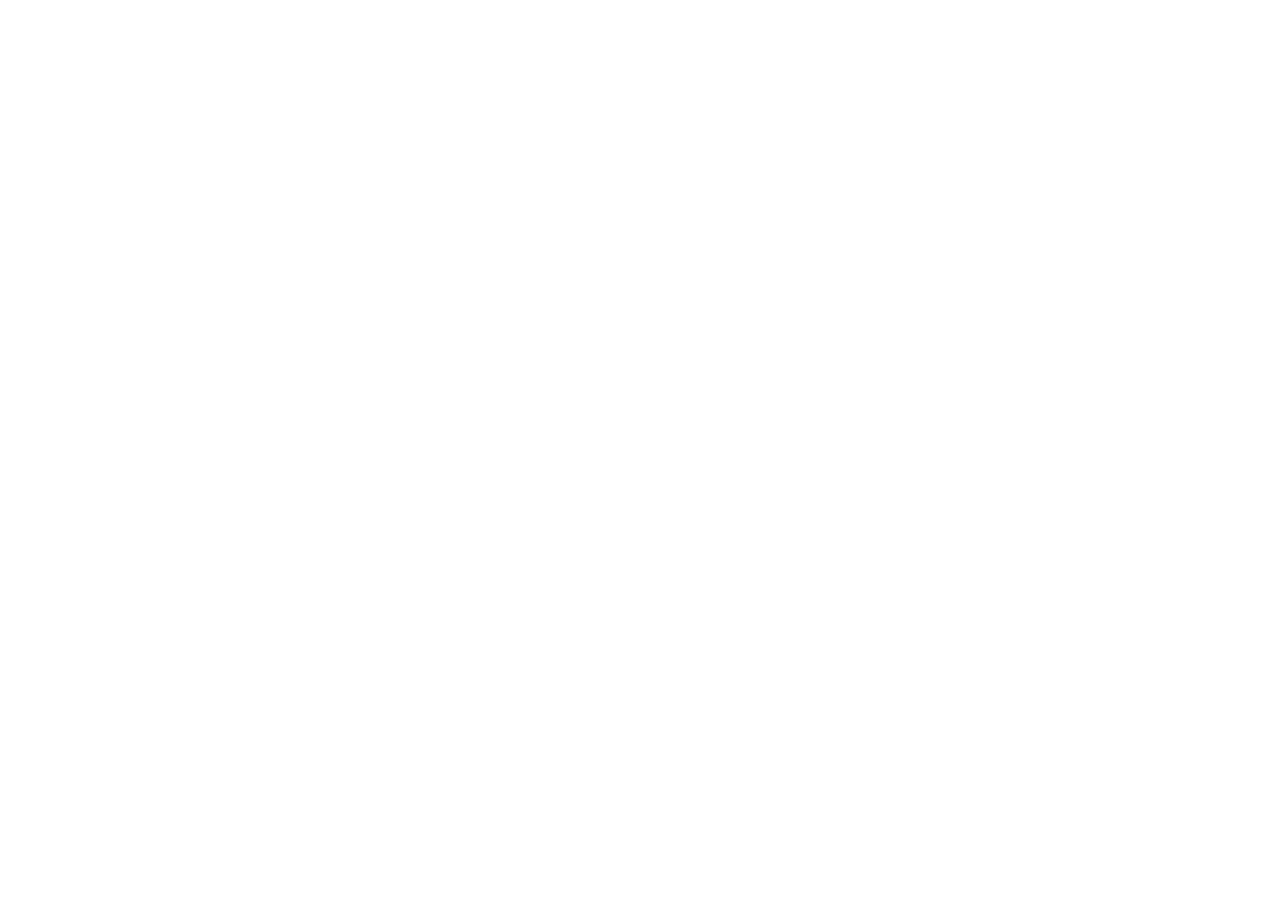
==== front_view.html @ c3ac9071 "front view of house" ====
<!DOCTYPE html>
<html lang="en">
<head>
    <meta charset="UTF-8">
    <meta http-equiv="X-UA-Compatible" content="IE=edge">
    <meta name="viewport" content="width=device-width, initial-scale=1.0">
    <title>Document</title>
</head>
<body>
    
</body>
</html>
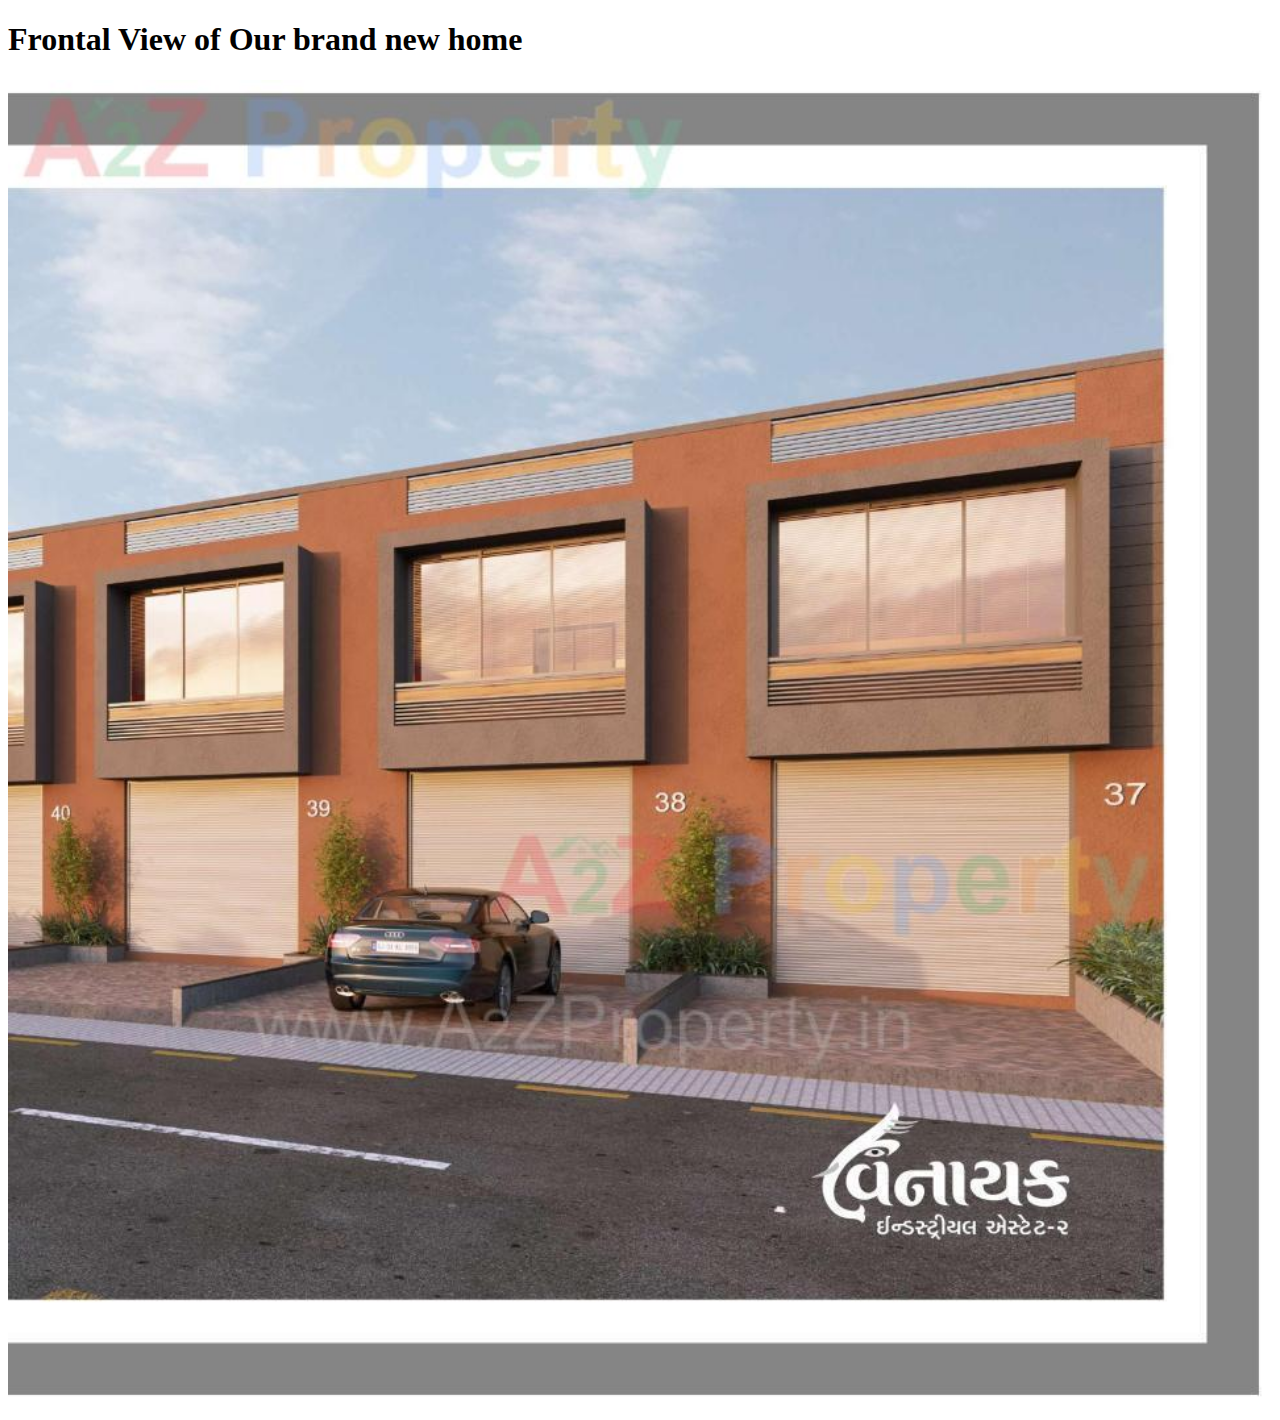
==== commit cb0d1f70: "stylesheet(front view)" ====
--- a/front_view.html
+++ b/front_view.html
@@ -5,8 +5,12 @@
     <meta http-equiv="X-UA-Compatible" content="IE=edge">
     <meta name="viewport" content="width=device-width, initial-scale=1.0">
     <title>Document</title>
+    <link rel="stylesheet" type="text/css" href="front_view.css">
 </head>
 <body>
-    
+    <centre>
+    <h1> Frontal View of Our brand new home</h1>
+    </centre>
+    <img src="/Photos/p4.jpg" class="img1" height="100%" width="100%">
 </body>
 </html>